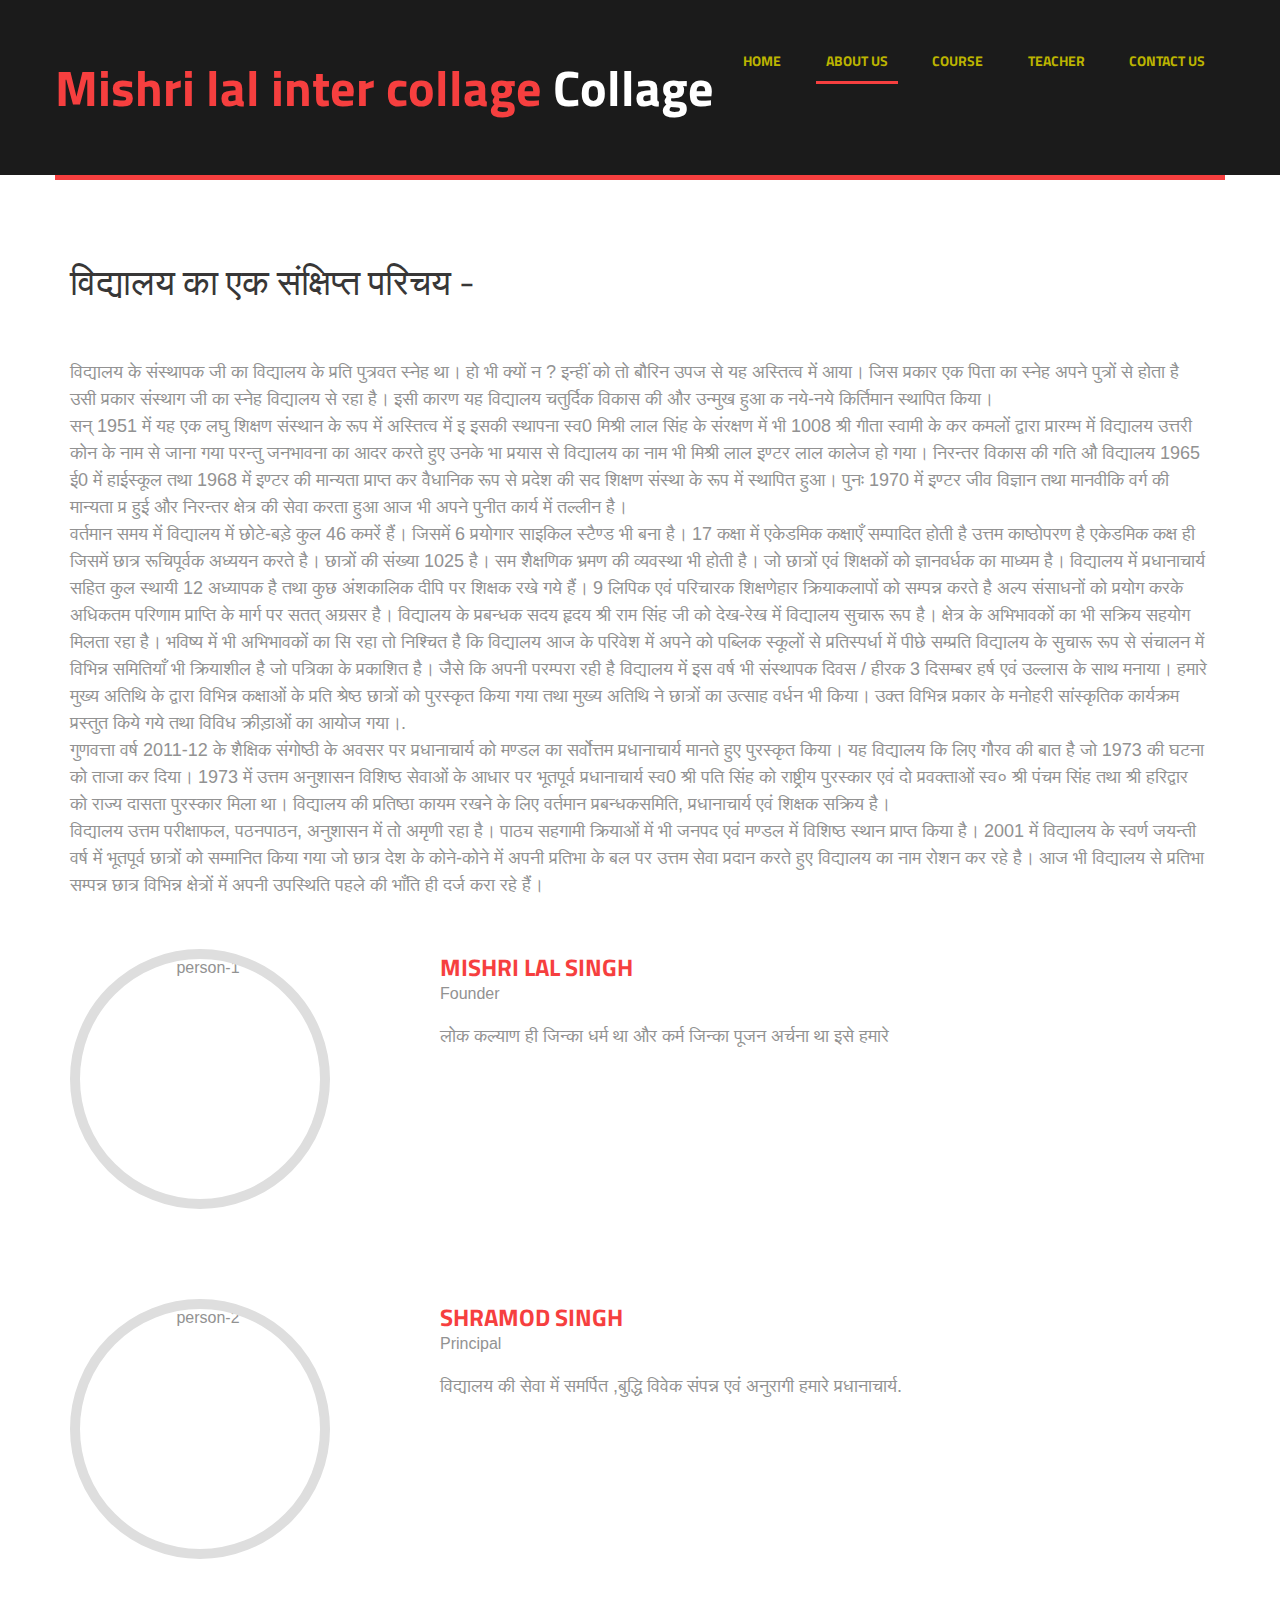
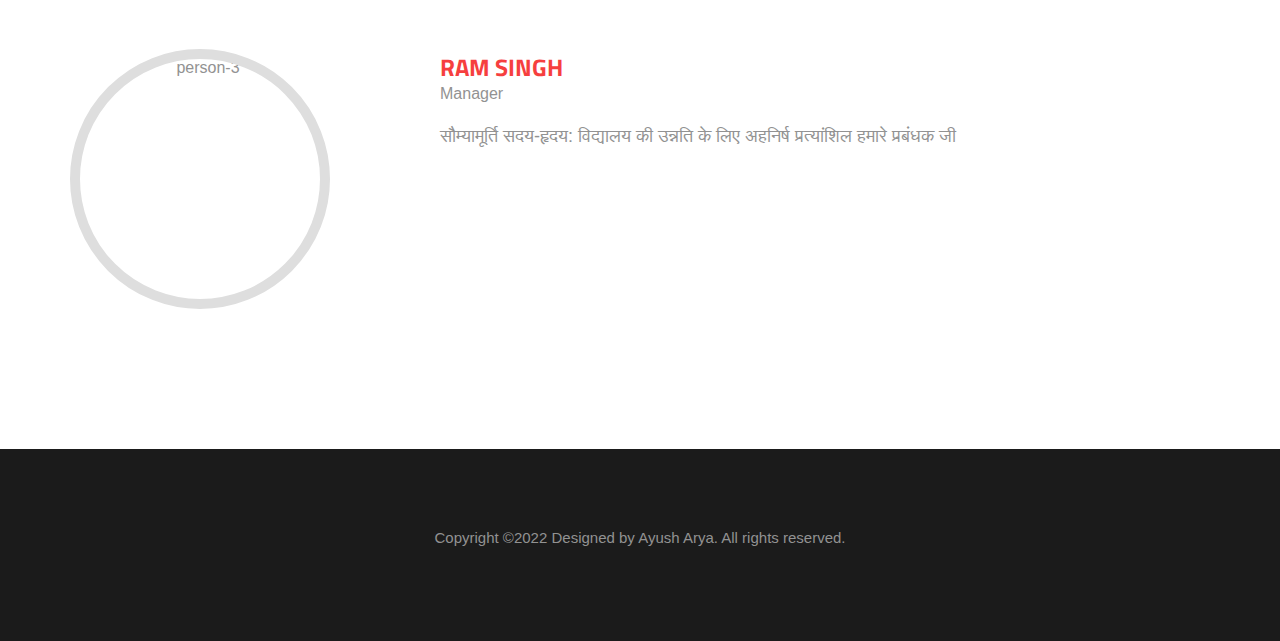
==== about.html @ 543253a0 "Add files via upload" ====
<!DOCTYPE html>
<html lang="en">
	<head>
		<meta charset="UTF-8">
		<meta http-equiv="X-UA-Compatible" content="IE=edge">
		<meta name="viewport" content="width=device-width, initial-scale=1.0,maximum-scale=1">
		
		<title>Mishri Lal Inter Collage | About</title>
		
		<!-- Loading third party fonts -->
		<link href="http://fonts.googleapis.com/css?family=Titillium+Web:300,400,700|" rel="stylesheet" type="text/css">
		<link href="fonts/font-awesome.min.css" rel="stylesheet" type="text/css">

		<!-- Loading main css file -->
		<link rel="stylesheet" href="style.css">
		
		<!--[if lt IE 9]>
		<script src="js/ie-support/html5.js"></script>
		<script src="js/ie-support/respond.js"></script>
		<![endif]-->

	</head>


	<body>
		
		<div id="site-content">
			
			<header class="site-header">
				<div class="container">
					<a id="branding" href="index.html">
						<!--<img src="images/logo.png" alt="Company Logo" class="logo">-->
						<h1 class="site-title">Mishri lal inter collage <span>Collage</span></h1>
					</a>

					<nav class="main-navigation">
						<button type="button" class="menu-toggle"><i class="fa fa-bars"></i></button>
						<ul class="menu">
							<li class="menu-item "><a href="index.html"><font color="#BCB400">Home</font></a></li>
							<li class="menu-item current-menu-item" ><a href="about.html"><font color="#BCB400">About us</font></a></li>
							<li class="menu-item"><a href="courses.html"><font color="#BCB400">Course</font></a></li>
							<li class="menu-item"><a href="teacher.html"><font color="#BCB400">Teacher</font></a></li>
							<li class="menu-item"><a href="contact.html"><font color="#BCB400">Contact us</font></a></li>
						</ul>
					</nav>
					<nav class="mobile-navigation"></nav>
				</div>
			</header> <!-- .site-header -->

			<main class="main-content">
				
				<div class="fullwidth-block content">
					<div class="container">
						<h2 class="entry-title">विद्यालय का एक संक्षिप्त परिचय - </h2>
						<p>विद्यालय के संस्थापक जी का विद्यालय के प्रति पुत्रवत स्नेह था। हो भी क्यों न ? इन्हीं को तो बौरिन उपज से यह अस्तित्व में आया। जिस प्रकार एक पिता का स्नेह अपने पुत्रों से होता है उसी प्रकार संस्थाग जी का स्नेह विद्यालय से रहा है। इसी कारण यह विद्यालय चतुर्दिक विकास की और उन्मुख हुआ क नये-नये किर्तिमान स्थापित किया।<br> सन् 1951 में यह एक लघु शिक्षण संस्थान के रूप में अस्तित्व में इ इसकी स्थापना स्व0 मिश्री लाल सिंह के संरक्षण में भी 1008 श्री गीता स्वामी के कर कमलों द्वारा प्रारम्भ में विद्यालय उत्तरी कोन के नाम से जाना गया परन्तु जनभावना का आदर करते हुए उनके भा प्रयास से विद्यालय का नाम भी मिश्री लाल इण्टर लाल कालेज हो गया। निरन्तर विकास की गति औ विद्यालय 1965 ई0 में हाईस्कूल तथा 1968 में इण्टर की मान्यता प्राप्त कर वैधानिक रूप से प्रदेश की सद शिक्षण संस्था के रूप में स्थापित हुआ। पुनः 1970 में इण्टर जीव विज्ञान तथा मानवीकि वर्ग की मान्यता प्र हुई और निरन्तर क्षेत्र की सेवा करता हुआ आज भी अपने पुनीत कार्य में तल्लीन है।<br>
							वर्तमान समय में विद्यालय में छोटे-बड़े कुल 46 कमरें हैं। जिसमें 6 प्रयोगार साइकिल स्टैण्ड भी बना है। 17 कक्षा में एकेडमिक कक्षाएँ सम्पादित होती है उत्तम काष्ठोपरण है एकेडमिक कक्ष ही जिसमें छात्र रूचिपूर्वक अध्ययन करते है। छात्रों की संख्या 1025 है। सम शैक्षणिक भ्रमण की व्यवस्था भी होती है। जो छात्रों एवं शिक्षकों को ज्ञानवर्धक का माध्यम है। विद्यालय में प्रधानाचार्य सहित कुल स्थायी 12 अध्यापक है तथा कुछ अंशकालिक दीपि

पर शिक्षक रखे गये हैं। 9 लिपिक एवं परिचारक शिक्षणेहार क्रियाकलापों को सम्पन्न करते है

अल्प संसाधनों को प्रयोग करके अधिकतम परिणाम प्राप्ति के मार्ग पर सतत् अग्रसर है।

विद्यालय के प्रबन्धक सदय हृदय श्री राम सिंह जी को देख-रेख में विद्यालय सुचारू रूप है। क्षेत्र के अभिभावकों का भी सक्रिय सहयोग मिलता रहा है। भविष्य में भी अभिभावकों का सि रहा तो निश्चित है कि विद्यालय आज के परिवेश में अपने को पब्लिक स्कूलों से प्रतिस्पर्धा में पीछे सम्प्रति विद्यालय के सुचारू रूप से संचालन में विभिन्न समितियाँ भी क्रियाशील है जो पत्रिका के प्रकाशित है।

जैसे कि अपनी परम्परा रही है विद्यालय में इस वर्ष भी संस्थापक दिवस / हीरक 3 दिसम्बर हर्ष एवं उल्लास के साथ मनाया। हमारे मुख्य अतिथि के द्वारा विभिन्न कक्षाओं के प्रति श्रेष्ठ छात्रों को पुरस्कृत किया गया तथा मुख्य अतिथि ने छात्रों का उत्साह वर्धन भी किया। उक्त विभिन्न प्रकार के मनोहरी सांस्कृतिक कार्यक्रम प्रस्तुत किये गये तथा विविध क्रीड़ाओं का आयोज गया।.<br>
गुणवत्ता वर्ष 2011-12 के शैक्षिक संगोष्ठी के अवसर पर प्रधानाचार्य को मण्डल का सर्वोत्तम प्रधानाचार्य मानते हुए पुरस्कृत किया। यह विद्यालय कि लिए गौरव की बात है जो 1973 की घटना को ताजा कर दिया। 1973 में उत्तम अनुशासन विशिष्ठ सेवाओं के आधार पर भूतपूर्व प्रधानाचार्य स्व0 श्री पति सिंह को राष्ट्रीय पुरस्कार एवं दो प्रवक्ताओं स्व० श्री पंचम सिंह तथा श्री हरिद्वार को राज्य दासता पुरस्कार मिला था। विद्यालय की प्रतिष्ठा कायम रखने के लिए वर्तमान प्रबन्धकसमिति, प्रधानाचार्य एवं शिक्षक सक्रिय है।
<br>विद्यालय उत्तम परीक्षाफल, पठनपाठन, अनुशासन में तो अमृणी रहा है। पाठ्य सहगामी क्रियाओं में भी जनपद एवं मण्डल में विशिष्ठ स्थान प्राप्त किया है। 2001 में विद्यालय के स्वर्ण जयन्ती वर्ष में भूतपूर्व छात्रों को सम्मानित किया गया जो छात्र देश के कोने-कोने में अपनी प्रतिभा के बल पर उत्तम सेवा प्रदान करते हुए विद्यालय का नाम रोशन कर रहे है। आज भी विद्यालय से प्रतिभा सम्पन्न छात्र विभिन्न क्षेत्रों में अपनी उपस्थिति पहले की भाँति ही दर्ज करा रहे हैं।

						</p>

						<div class="team image-left">
							<figure class="team-image"><img src="/MLIC/IMG-20220222-WA0016.jpg" alt="person-1"></figure>
							<h3 class="team-name">Mishri Lal Singh </h3>
							<small class="team-desc">Founder</small>
							<p>लोक कल्याण ही जिन्का धर्म था और कर्म जिन्का पूजन अर्चना था इसे हमारे</p>

						</div>


						<div class="team image-left">
							<figure class="team-image"><img src="/MLIC/IMG-20220222-WA0017.jpg" alt="person-2"></figure>
							<h3 class="team-name">Shramod Singh </h3>
							<small class="team-desc">Principal</small>
							<p>विद्यालय की सेवा में समर्पित ,बुद्धि विवेक संपन्न एवं अनुरागी हमारे प्रधानाचार्य.</p>

						</div>
						<div class="team image-left">
							<figure class="team-image"><img src="/MLIC/IMG-20220222-WA0011.jpg" alt="person-3"></figure>
							<h3 class="team-name">Ram Singh</h3>
							<small class="team-desc">Manager</small>
							<p>सौम्यामूर्ति सदय-हृदय: विद्यालय की उन्नति के लिए अहनिर्ष प्रत्यांशिल हमारे प्रबंधक जी</p>

						</div>
					</div>
				</div>

			</main> <!-- .main-content -->

			<footer class="site-footer">
				<div class="container">

					<div class="copy">
						<p>Copyright &copy;2022 Designed by Ayush Arya. All rights reserved.</p>
					</div>
				</div>
			</footer> <!-- .site-footer -->

		</div> <!-- #site-content -->

		

		<script src="js/jquery-1.11.1.min.js"></script>
		<script src="http://maps.google.com/maps/api/js?sensor=false&amp;language=en"></script>
		<script src="js/plugins.js"></script>
		<script src="js/app.js"></script>
		
	</body>

</html>
---- style.css ----
/*!
 * Project_Name: Themezy Car Workshop
 * Author: Themezy
 * Email: info@themezy.com
 * URL: http://themezy.com
 */
article,
aside,
details,
figcaption,
figure,
footer,
header,
hgroup,
nav,
section,
summary {
  display: block; }

audio,
canvas,
video {
  display: inline-block; }

audio:not([controls]) {
  display: none;
  height: 0; }

[hidden], template {
  display: none; }

html {
  background: #fff;
  color: #000;
  -webkit-text-size-adjust: 100%;
  -ms-text-size-adjust: 100%; }

html,
button,
input,
select,
textarea {
  font-family: sans-serif; }

body {
  margin: 0; }

a {
  background: transparent; }
  a:focus {
    outline: thin dotted; }
  a:hover, a:active {
    outline: 0; }

h1 {
  font-size: 10em;
  margin: 0.65em 0; }

h2 {
  font-size: 1.5em;
  margin: 0.83em 0; }

h3 {
  font-size: 1.17em;
  margin: 1em 0; }

h4 {
  font-size: 1em;
  margin: 1.33em 0; }

h5 {
  font-size: 0.83em;
  margin: 1.67em 0; }

h6 {
  font-size: 0.75em;
  margin: 2.33em 0; }

abbr[title] {
  border-bottom: 1px dotted; }

b,
strong {
  font-weight: bold; }

dfn {
  font-style: italic; }

mark {
  background: #ff0;
  color: #000; }

code,
kbd,
pre,
samp {
  font-family: monospace, serif;
  font-size: 1em; }

pre {
  white-space: pre;
  white-space: pre-wrap;
  word-wrap: break-word; }

q {
  quotes: "\201C" "\201D" "\2018" "\2019"; }

q:before,
q:after {
  content: '';
  content: none; }

small {
  font-size: 80%; }

sub,
sup {
  font-size: 75%;
  line-height: 0;
  position: relative;
  vertical-align: baseline; }

sup {
  top: -0.5em; }

sub {
  bottom: -0.25em; }

img {
  border: 0; }

svg:not(:root) {
  overflow: hidden; }

figure {
  margin: 0; }

fieldset {
  border: 1px solid #c0c0c0;
  margin: 0 2px;
  padding: 0.35em 0.625em 0.75em; }

legend {
  border: 0;
  padding: 0;
  white-space: normal; }

button,
input,
select,
textarea {
  font-family: inherit;
  font-size: 100%;
  margin: 0;
  vertical-align: baseline; }

button,
input {
  line-height: normal; }

button,
select {
  text-transform: none; }

button,
html input[type="button"],
input[type="reset"],
input[type="submit"] {
  -webkit-appearance: button;
  cursor: pointer; }

button[disabled],
input[disabled] {
  cursor: default; }

input[type="checkbox"],
input[type="radio"] {
  box-sizing: border-box;
  padding: 0; }

input[type="search"] {
  -webkit-appearance: textfield;
  -moz-box-sizing: content-box;
  -webkit-box-sizing: content-box;
  box-sizing: content-box; }

input[type="search"]::-webkit-search-cancel-button,
input[type="search"]::-webkit-search-decoration {
  -webkit-appearance: none; }

button::-moz-focus-inner, input::-moz-focus-inner {
  border: 0;
  padding: 0; }

textarea {
  overflow: auto;
  vertical-align: top; }

table {
  border-collapse: collapse;
  border-spacing: 0; }

*, *:before, *:after {
  box-sizing: border-box; }

/*
 * Global Styles
 */
body {
  font-family: Arial, sans-serif;
  font-size: 16px;
  font-weight: 300;
  line-height: normal;
  color: #929292; }
  @media screen and (max-width: 990px) {
    body {
      font-size: 90%; } }
  @media screen and (max-width: 768px) {
    body {
      font-size: 80%; } }

h1, h2, h3, h4, h5, h6 {
  font-family: "Titillium Web", "Open Sans", sans-serif;
  color: #383737;
  margin-top: 0; }

a {
  text-decoration: none; }

address {
  font-style: normal; }

p {
  margin-top: 0; }

.text-center {
  text-align: center; }

form input:not([type="submit"]), form select, form textarea {
  border: 2px solid #e1e1e1;
  padding: 10px 10px 10px 40px;
  background-position: -5px 12px;
  background-repeat: no-repeat;
  display: block;
  font-family: "Titillium Web", "Open Sans", sans-serif;
  margin-bottom: 10px;
  width: 100%;
  outline: none;
  transition: .3s ease; }
  form input:not([type="submit"]):hover, form input:not([type="submit"]):focus, form select:hover, form select:focus, form textarea:hover, form textarea:focus {
    border-color: #f63f3f; }
form input[type="submit"] {
  padding: 10px 20px;
  background: #f63f3f;
  color: white;
  font-family: "Titillium Web", "Open Sans", sans-serif;
  border: none;
  outline: none; }
  form input[type="submit"]:hover, form input[type="submit"]:active, form input[type="submit"]:focus {
    background-color: #f87070; }

/*
 * Reusable Components Style
 */
/* button */
.button {
  display: inline-block;
  padding: 10px 30px;
  background-color: #f63f3f;
  color: white;
  font-family: "Titillium Web", "Open Sans", sans-serif;
  transition: .3s ease; }
  .button.invert {
    background-color: white;
    color: #f63f3f;
    font-weight: 700; }
    .button.invert:hover {
      background-color: rgba(255, 255, 255, 0.8); }
  .button:hover {
    background-color: #f86666; }

/* fullwidth-block */
.fullwidth-block {
  padding: 30px 0 50px;
  overflow: hidden; }

/* section title */
.section-title {
  font-size: 60px;
  font-size: 3.75em;
  padding-bottom: 45px;
  position: relative;
  text-align: center;
  font-weight: 400;
  margin: 30px 0 50px;
  color: #383737; }
  .dark-bg .section-title {
    color: white; }
  .section-title:after {
    content: " ";
    width: 50px;
    height: 5px;
    background-color: rgba(255, 255, 255, 0.5);
    position: absolute;
    left: 0;
    right: 0;
    bottom: 0;
    margin: auto; }

/* section description */
.section-desc {
  text-align: center;
  margin-top: 0;
  margin-bottom: 50px; }

/* Counter */
.counter {
  margin-bottom: 30px;
  border-right: 1px solid #dadada;
  text-align: center; }
  @media screen and (max-width: 640px) {
    .counter {
      border-right: none; } }
  .counter.last {
    border-right: none; }
  .counter .counter-icon {
    margin-bottom: 20px; }
  .counter .counter-num {
    font-size: 72px;
    font-size: 4.5em;
    margin-bottom: 0;
    color: #f63f3f;
    line-height: 70px; }
  .counter .counter-label {
    font-size: 18px;
    font-size: 1.125em;
    font-family: "Titillium Web", "Open Sans", sans-serif; }

/* Team */
.team {
  text-align: center;
  margin-bottom: 30px; }
  .team .team-image {
    overflow: hidden;
    border-radius: 50%;
    margin-bottom: 20px;
    width: 250px;
    height: 250px;
    display: inline-block; }
    .team .team-image img {
      display: block; }
  .team .team-name {
    font-size: 21px;
    font-size: 1.3125em;
    color: white;
    text-transform: uppercase;
    margin-bottom: 0; }
  .team .team-desc {
    font-size: 16px;
    font-size: 1em; }
  .team .team-social {
    margin-top: 20px; }
    .team .team-social a {
      width: 35px;
      height: 35px;
      border-radius: 50%;
      display: inline-block;
      background-color: #f63f3f;
      color: white;
      text-align: center;
      line-height: 2.3;
      transition: .3s ease; }
      .team .team-social a:hover {
        background-color: #f87070; }
  .team.image-left {
    padding-left: 370px;
    position: relative;
    min-height: 250px;
    text-align: left;
    margin: 50px 0 100px;
    box-sizing: padding-box; }
    @media screen and (max-width: 990px) {
      .team.image-left {
        padding-left: 300px; } }
    @media screen and (max-width: 640px) {
      .team.image-left {
        padding-left: 0;
        text-align: center; } }
    .team.image-left .team-image {
      width: 260px;
      height: 260px;
      border: 10px solid #dedede;
      position: absolute;
      left: 0;
      top: 0; }
      @media screen and (max-width: 640px) {
        .team.image-left .team-image {
          position: relative;
          margin: 0 auto 30px; } }
      .team.image-left .team-image img {
        width: 100%;
        max-width: 100%; }
    .team.image-left .team-name {
      text-transform: uppercase;
      color: #f63f3f;
      font-size: 24px;
      font-size: 1.5em; }
    .team.image-left .team-desc {
      display: block;
      margin-bottom: 20px; }
    .team.image-left .team-social a {
      width: 45px;
      height: 45px;
      line-height: 2.4;
      font-size: 20px;
      font-size: 1.25em; }

/* feature */
.feature-grid {
  *zoom: 1; }
  .feature-grid:after {
    content: " ";
    clear: both;
    display: block;
    overflow: hidden;
    height: 0; }

.feature {
  margin-bottom: 30px;
  padding-left: 100px;
  position: relative; }
  .feature .feature-icon {
    position: absolute;
    top: 0;
    left: 0;
    width: 70px;
    height: 70px;
    border-radius: 50%;
    background-color: #f63f3f;
    text-align: center;
    line-height: 5.8; }
    .feature .feature-icon img {
      display: inline-block; }
  .feature .feature-title {
    font-size: 18px;
    font-size: 1.125em;
    color: #f63f3f; }
  .feature-grid .feature {
    background: #1b1b1b;
    margin-bottom: 0;
    padding: 50px 30px !important;
    text-align: center; }
    .feature-grid .feature:nth-child(even) {
      background-color: #242424; }
    .feature-grid .feature .feature-image {
      margin-bottom: 20px; }
    .feature-grid .feature .feature-title {
      font-size: 36px;
      font-size: 2.25em;
      margin-bottom: 10px;
      color: white;
      text-transform: uppercase;
      white-space: nowrap;
      display: inline-block;
      width: 100%;
      overflow: hidden;
      text-overflow: ellipsis; }
    .feature-grid .feature p {
      margin-bottom: 0; }

/* news */
.news {
  list-style: none;
  padding-left: 0;
  margin: 0 0 50px; }
  .news li {
    position: relative;
    padding-left: 100px;
    min-height: 100px;
    margin-bottom: 10px; }
    .news li .entry-date {
      position: absolute;
      display: block;
      left: 0;
      top: 0;
      width: 100px;
      height: 100%;
      background-color: white;
      text-align: center;
      padding-top: 10px; }
      .news li .entry-date .date {
        color: #f63f3f;
        font-size: 48px;
        font-size: 3em;
        font-weight: 700;
        display: block; }
      .news li .entry-date .month {
        font-family: "Titillium Web", "Open Sans", sans-serif;
        text-transform: uppercase;
        font-weight: 700; }
    .news li .entry-summary {
      padding: 20px 30px;
      color: white;
      background-color: #d13939;
      min-height: 100px;
      font-size: 18px;
      font-size: 1.125em;
      line-height: 1.5; }

/* Gallery item */
.gallery-item {
  margin-bottom: 30px; }
  .gallery-item .featured-image {
    position: relative;
    margin-bottom: 0; }
    .gallery-item .featured-image img {
      display: block;
      width: 100%;
      max-width: 100%; }
    .gallery-item .featured-image figcaption {
      position: absolute;
      width: 100%;
      bottom: 0;
      padding: 10px 20px;
      color: white;
      font-family: "Titillium Web", "Open Sans", sans-serif;
      background-color: #1b1b1b;
      border-bottom: 3px solid #f63f3f; }

/* Filterable nav */
.filterable-nav {
  display: inline-block;
  margin: 0 auto;
  padding: 0 80px;
  border: 2px solid #dfdfdf;
  margin-bottom: 50px; }
  .filterable-nav .mobile-filter {
    display: none; }
  .filterable-nav a {
    padding: 20px 10px;
    display: inline-block;
    margin-bottom: -2px;
    color: #dfdfdf;
    text-transform: uppercase;
    font-family: "Titillium Web", "Open Sans", sans-serif;
    border-bottom: 1px solid transparent;
    transition: .3s ease; }
    .filterable-nav a.current, .filterable-nav a:hover {
      border-bottom: 2px solid #f63f3f;
      color: #f63f3f; }

/* Filterable items */
.filterable-items .filterable-item {
  transition-property: transform, opacity;
  transition-duration: .3s; }

.filterable-items {
  margin: 0 -15px; }

.filterable-item {
  padding: 0 15px;
  width: 33.3333%;
  float: left; }
  @media screen and (max-width: 768px) {
    .filterable-item {
      width: 50%; } }
  @media screen and (max-width: 480px) {
    .filterable-item {
      width: 100%; } }

/**** disabling Isotope CSS3 transitions ****/
/* line 435, ../sass/template/_components.scss */
.filterable-items.no-transition,
.filterable-items.no-transition .filterable-item,
.filterable-items .filterable-item.no-transition {
  -webkit-transition-duration: 0s;
  -moz-transition-duration: 0s;
  -ms-transition-duration: 0s;
  -o-transition-duration: 0s;
  transition-duration: 0s; }

.contact-form {
  margin-bottom: 50px; }
  .contact-form #name {
    background-image: url("images/icon-contact-name.png"); }
    @media all and (-webkit-min-device-pixel-ratio: 1.5), all and (-o-min-device-pixel-ratio: 3 / 2), all and (min--moz-device-pixel-ratio: 1.5), all and (min-device-pixel-ratio: 1.5) {
      .contact-form #name {
        background-image: url("images/icon-contact-name@2x.png");
        background-size: 38px 19px; } }
  .contact-form #email {
    background-image: url("images/icon-contact-email.png"); }
    @media all and (-webkit-min-device-pixel-ratio: 1.5), all and (-o-min-device-pixel-ratio: 3 / 2), all and (min--moz-device-pixel-ratio: 1.5), all and (min-device-pixel-ratio: 1.5) {
      .contact-form #email {
        background-image: url("images/icon-contact-email@2x.png");
        background-size: 36px 19px; } }
  .contact-form #website {
    background-image: url("images/icon-contact-globe.png"); }
    @media all and (-webkit-min-device-pixel-ratio: 1.5), all and (-o-min-device-pixel-ratio: 3 / 2), all and (min--moz-device-pixel-ratio: 1.5), all and (min-device-pixel-ratio: 1.5) {
      .contact-form #website {
        background-image: url("images/icon-contact-globe@2x.png");
        background-size: 36px 19px; } }
  .contact-form #message {
    background-image: url("images/icon-contact-pencil.png");
    min-height: 200px; }
    @media all and (-webkit-min-device-pixel-ratio: 1.5), all and (-o-min-device-pixel-ratio: 3 / 2), all and (min--moz-device-pixel-ratio: 1.5), all and (min-device-pixel-ratio: 1.5) {
      .contact-form #message {
        background-image: url("images/icon-contact-pencil@2x.png");
        background-size: 36px 19px; } }

.map {
  min-height: 350px; }

address {
  background: #1b1b1b;
  color: white;
  font-family: "Titillium Web", "Open Sans", sans-serif;
  border-bottom: 3px solid #f63f3f;
  padding: 10px 20px;
  font-size: 14px;
  font-size: 0.875em; }
  address a {
    color: white;
    margin-left: 20px; }

/* IMAGE LIGHTBOX SELECTOR */
#imagelightbox {
  cursor: pointer;
  position: fixed;
  z-index: 10000;
  -ms-touch-action: none;
  touch-action: none;
  -webkit-box-shadow: 0 0 3.125em rgba(0, 0, 0, 0.75);
  /* 50 */
  box-shadow: 0 0 3.125em rgba(0, 0, 0, 0.75);
  /* 50 */ }

/* ACTIVITY INDICATION */
#imagelightbox-loading,
#imagelightbox-loading div {
  border-radius: 50%; }

#imagelightbox-loading {
  width: 2.5em;
  /* 40 */
  height: 2.5em;
  /* 40 */
  background-color: #444;
  background-color: rgba(0, 0, 0, 0.5);
  position: fixed;
  z-index: 10003;
  top: 50%;
  left: 50%;
  padding: 0.625em;
  /* 10 */
  margin: -1.25em 0 0 -1.25em;
  /* 20 */
  -webkit-box-shadow: 0 0 2.5em rgba(0, 0, 0, 0.75);
  /* 40 */
  box-shadow: 0 0 2.5em rgba(0, 0, 0, 0.75);
  /* 40 */ }

#imagelightbox-loading div {
  width: 1.25em;
  /* 20 */
  height: 1.25em;
  /* 20 */
  background-color: #fff;
  -webkit-animation: imagelightbox-loading .5s ease infinite;
  animation: imagelightbox-loading .5s ease infinite; }

@-webkit-keyframes imagelightbox-loading {
  from {
    opacity: .5;
    -webkit-transform: scale(0.75); }
  50% {
    opacity: 1;
    -webkit-transform: scale(1); }
  to {
    opacity: .5;
    -webkit-transform: scale(0.75); } }
@keyframes imagelightbox-loading {
  from {
    opacity: .5;
    transform: scale(0.75); }
  50% {
    opacity: 1;
    transform: scale(1); }
  to {
    opacity: .5;
    transform: scale(0.75); } }
/* OVERLAY */
#imagelightbox-overlay {
  background-color: #fff;
  background-color: rgba(255, 255, 255, 0.9);
  position: fixed;
  z-index: 9998;
  top: 0;
  right: 0;
  bottom: 0;
  left: 0; }

/* "CLOSE" BUTTON */
#imagelightbox-close {
  width: 2.5em;
  /* 40 */
  height: 2.5em;
  /* 40 */
  text-align: left;
  border: none;
  background-color: #666;
  border-radius: 50%;
  position: fixed;
  z-index: 10002;
  top: 2.5em;
  /* 40 */
  right: 2.5em;
  /* 40 */
  -webkit-transition: color .3s ease;
  transition: color .3s ease; }

#imagelightbox-close:hover,
#imagelightbox-close:focus {
  background-color: #111; }

#imagelightbox-close:before,
#imagelightbox-close:after {
  width: 2px;
  background-color: #fff;
  content: '';
  position: absolute;
  top: 20%;
  bottom: 20%;
  left: 50%;
  margin-left: -1px; }

#imagelightbox-close:before {
  -webkit-transform: rotate(45deg);
  -ms-transform: rotate(45deg);
  transform: rotate(45deg); }

#imagelightbox-close:after {
  -webkit-transform: rotate(-45deg);
  -ms-transform: rotate(-45deg);
  transform: rotate(-45deg); }

/* CAPTION */
#imagelightbox-caption {
  text-align: center;
  color: #fff;
  background-color: #666;
  position: fixed;
  z-index: 10001;
  left: 0;
  right: 0;
  bottom: 0;
  padding: 0.625em;
  /* 10 */ }

/* NAVIGATION */
#imagelightbox-nav {
  background-color: #444;
  background-color: rgba(0, 0, 0, 0.5);
  border-radius: 20px;
  position: fixed;
  z-index: 10001;
  left: 50%;
  bottom: 3.75em;
  /* 60 */
  padding: 0.313em;
  /* 5 */
  -webkit-transform: translateX(-50%);
  -ms-transform: translateX(-50%);
  transform: translateX(-50%); }

#imagelightbox-nav button {
  width: 1em;
  /* 20 */
  height: 1em;
  /* 20 */
  background-color: transparent;
  border: 1px solid #fff;
  border-radius: 50%;
  display: inline-block;
  margin: 0 0.313em;
  /* 5 */ }

#imagelightbox-nav button.active {
  background-color: #fff; }

/* ARROWS */
.imagelightbox-arrow {
  width: 3.75em;
  /* 60 */
  height: 7.5em;
  /* 120 */
  background-color: #444;
  background-color: rgba(0, 0, 0, 0.5);
  vertical-align: middle;
  display: none;
  position: fixed;
  z-index: 10001;
  top: 50%;
  margin-top: -3.75em;
  /* 60 */
  border: none; }

.imagelightbox-arrow:hover,
.imagelightbox-arrow:focus {
  background-color: #666;
  background-color: rgba(0, 0, 0, 0.75); }

.imagelightbox-arrow:active {
  background-color: #111; }

.imagelightbox-arrow-left {
  left: 2.5em;
  /* 40 */ }

.imagelightbox-arrow-right {
  right: 2.5em;
  /* 40 */ }

.imagelightbox-arrow:before {
  width: 0;
  height: 0;
  border: 1em solid transparent;
  content: '';
  display: inline-block;
  margin-bottom: -0.125em;
  /* 2 */ }

.imagelightbox-arrow-left:before {
  border-left: none;
  border-right-color: #fff;
  margin-left: -0.313em;
  /* 5 */ }

.imagelightbox-arrow-right:before {
  border-right: none;
  border-left-color: #fff;
  margin-right: -0.313em;
  /* 5 */ }

#imagelightbox-loading,
#imagelightbox-overlay,
#imagelightbox-close,
#imagelightbox-caption,
#imagelightbox-nav,
.imagelightbox-arrow {
  -webkit-animation: fade-in .25s linear;
  animation: fade-in .25s linear; }

@-webkit-keyframes fade-in {
  from {
    opacity: 0; }
  to {
    opacity: 1; } }
@keyframes fade-in {
  from {
    opacity: 0; }
  to {
    opacity: 1; } }
@media only screen and (max-width: 41.25em) {
  #container {
    width: 100%; }

  #imagelightbox-close {
    top: 1.25em;
    /* 20 */
    right: 1.25em;
    /* 20 */ }

  #imagelightbox-nav {
    bottom: 1.25em;
    /* 20 */ }

  .imagelightbox-arrow {
    width: 2.5em;
    /* 40 */
    height: 3.75em;
    /* 60 */
    margin-top: -2.75em;
    /* 30 */ }

  .imagelightbox-arrow-left {
    left: 1.25em;
    /* 20 */ }

  .imagelightbox-arrow-right {
    right: 1.25em;
    /* 20 */ } }
@media only screen and (max-width: 20em) {
  .imagelightbox-arrow-left {
    left: 0; }

  .imagelightbox-arrow-right {
    right: 0; } }
.container {
  margin-right: auto;
  margin-left: auto;
  padding-left: 15px;
  padding-right: 15px;
  *zoom: 1; }
  .container:after {
    content: " ";
    clear: both;
    display: block;
    overflow: hidden;
    height: 0; }
  @media (min-width: 768px) {
    .container {
      width: 750px; } }
  @media (min-width: 992px) {
    .container {
      width: 970px; } }
  @media (min-width: 1200px) {
    .container {
      width: 1170px; } }

.container-fluid {
  margin-right: auto;
  margin-left: auto;
  padding-left: 15px;
  padding-right: 15px;
  *zoom: 1; }
  .container-fluid:after {
    content: " ";
    clear: both;
    display: block;
    overflow: hidden;
    height: 0; }

.row {
  margin-left: -15px;
  margin-right: -15px;
  *zoom: 1; }
  .row:after {
    content: " ";
    clear: both;
    display: block;
    overflow: hidden;
    height: 0; }

.col-xs-1, .col-sm-1, .col-md-1, .col-lg-1, .col-xs-2, .col-sm-2, .col-md-2, .col-lg-2, .col-xs-3, .col-sm-3, .col-md-3, .counter, .col-lg-3, .col-xs-4, .col-sm-4, .col-md-4, .feature-grid .feature, .col-lg-4, .col-xs-5, .col-sm-5, .col-md-5, .col-lg-5, .col-xs-6, .counter, .col-sm-6, .feature-grid .feature, .col-md-6, .col-lg-6, .col-xs-7, .col-sm-7, .col-md-7, .col-lg-7, .col-xs-8, .col-sm-8, .col-md-8, .col-lg-8, .col-xs-9, .col-sm-9, .col-md-9, .col-lg-9, .col-xs-10, .col-sm-10, .col-md-10, .col-lg-10, .col-xs-11, .col-sm-11, .col-md-11, .col-lg-11, .col-xs-12, .col-sm-12, .col-md-12, .col-lg-12 {
  position: relative;
  min-height: 1px;
  padding-left: 15px;
  padding-right: 15px; }

.col-xs-1, .col-xs-2, .col-xs-3, .col-xs-4, .col-xs-5, .col-xs-6, .counter, .col-xs-7, .col-xs-8, .col-xs-9, .col-xs-10, .col-xs-11, .col-xs-12 {
  float: left; }

.col-xs-1 {
  width: 8.33333%; }

.col-xs-2 {
  width: 16.66667%; }

.col-xs-3 {
  width: 25%; }

.col-xs-4 {
  width: 33.33333%; }

.col-xs-5 {
  width: 41.66667%; }

.col-xs-6, .counter {
  width: 50%; }

.col-xs-7 {
  width: 58.33333%; }

.col-xs-8 {
  width: 66.66667%; }

.col-xs-9 {
  width: 75%; }

.col-xs-10 {
  width: 83.33333%; }

.col-xs-11 {
  width: 91.66667%; }

.col-xs-12 {
  width: 100%; }

.col-xs-pull-0 {
  right: auto; }

.col-xs-pull-1 {
  right: 8.33333%; }

.col-xs-pull-2 {
  right: 16.66667%; }

.col-xs-pull-3 {
  right: 25%; }

.col-xs-pull-4 {
  right: 33.33333%; }

.col-xs-pull-5 {
  right: 41.66667%; }

.col-xs-pull-6 {
  right: 50%; }

.col-xs-pull-7 {
  right: 58.33333%; }

.col-xs-pull-8 {
  right: 66.66667%; }

.col-xs-pull-9 {
  right: 75%; }

.col-xs-pull-10 {
  right: 83.33333%; }

.col-xs-pull-11 {
  right: 91.66667%; }

.col-xs-pull-12 {
  right: 100%; }

.col-xs-push-0 {
  left: auto; }

.col-xs-push-1 {
  left: 8.33333%; }

.col-xs-push-2 {
  left: 16.66667%; }

.col-xs-push-3 {
  left: 25%; }

.col-xs-push-4 {
  left: 33.33333%; }

.col-xs-push-5 {
  left: 41.66667%; }

.col-xs-push-6 {
  left: 50%; }

.col-xs-push-7 {
  left: 58.33333%; }

.col-xs-push-8 {
  left: 66.66667%; }

.col-xs-push-9 {
  left: 75%; }

.col-xs-push-10 {
  left: 83.33333%; }

.col-xs-push-11 {
  left: 91.66667%; }

.col-xs-push-12 {
  left: 100%; }

.col-xs-offset-0 {
  margin-left: 0%; }

.col-xs-offset-1 {
  margin-left: 8.33333%; }

.col-xs-offset-2 {
  margin-left: 16.66667%; }

.col-xs-offset-3 {
  margin-left: 25%; }

.col-xs-offset-4 {
  margin-left: 33.33333%; }

.col-xs-offset-5 {
  margin-left: 41.66667%; }

.col-xs-offset-6 {
  margin-left: 50%; }

.col-xs-offset-7 {
  margin-left: 58.33333%; }

.col-xs-offset-8 {
  margin-left: 66.66667%; }

.col-xs-offset-9 {
  margin-left: 75%; }

.col-xs-offset-10 {
  margin-left: 83.33333%; }

.col-xs-offset-11 {
  margin-left: 91.66667%; }

.col-xs-offset-12 {
  margin-left: 100%; }

@media (min-width: 768px) {
  .col-sm-1, .col-sm-2, .col-sm-3, .col-sm-4, .col-sm-5, .col-sm-6, .feature-grid .feature, .col-sm-7, .col-sm-8, .col-sm-9, .col-sm-10, .col-sm-11, .col-sm-12 {
    float: left; }

  .col-sm-1 {
    width: 8.33333%; }

  .col-sm-2 {
    width: 16.66667%; }

  .col-sm-3 {
    width: 25%; }

  .col-sm-4 {
    width: 33.33333%; }

  .col-sm-5 {
    width: 41.66667%; }

  .col-sm-6, .feature-grid .feature {
    width: 50%; }

  .col-sm-7 {
    width: 58.33333%; }

  .col-sm-8 {
    width: 66.66667%; }

  .col-sm-9 {
    width: 75%; }

  .col-sm-10 {
    width: 83.33333%; }

  .col-sm-11 {
    width: 91.66667%; }

  .col-sm-12 {
    width: 100%; }

  .col-sm-pull-0 {
    right: auto; }

  .col-sm-pull-1 {
    right: 8.33333%; }

  .col-sm-pull-2 {
    right: 16.66667%; }

  .col-sm-pull-3 {
    right: 25%; }

  .col-sm-pull-4 {
    right: 33.33333%; }

  .col-sm-pull-5 {
    right: 41.66667%; }

  .col-sm-pull-6 {
    right: 50%; }

  .col-sm-pull-7 {
    right: 58.33333%; }

  .col-sm-pull-8 {
    right: 66.66667%; }

  .col-sm-pull-9 {
    right: 75%; }

  .col-sm-pull-10 {
    right: 83.33333%; }

  .col-sm-pull-11 {
    right: 91.66667%; }

  .col-sm-pull-12 {
    right: 100%; }

  .col-sm-push-0 {
    left: auto; }

  .col-sm-push-1 {
    left: 8.33333%; }

  .col-sm-push-2 {
    left: 16.66667%; }

  .col-sm-push-3 {
    left: 25%; }

  .col-sm-push-4 {
    left: 33.33333%; }

  .col-sm-push-5 {
    left: 41.66667%; }

  .col-sm-push-6 {
    left: 50%; }

  .col-sm-push-7 {
    left: 58.33333%; }

  .col-sm-push-8 {
    left: 66.66667%; }

  .col-sm-push-9 {
    left: 75%; }

  .col-sm-push-10 {
    left: 83.33333%; }

  .col-sm-push-11 {
    left: 91.66667%; }

  .col-sm-push-12 {
    left: 100%; }

  .col-sm-offset-0 {
    margin-left: 0%; }

  .col-sm-offset-1 {
    margin-left: 8.33333%; }

  .col-sm-offset-2 {
    margin-left: 16.66667%; }

  .col-sm-offset-3 {
    margin-left: 25%; }

  .col-sm-offset-4 {
    margin-left: 33.33333%; }

  .col-sm-offset-5 {
    margin-left: 41.66667%; }

  .col-sm-offset-6 {
    margin-left: 50%; }

  .col-sm-offset-7 {
    margin-left: 58.33333%; }

  .col-sm-offset-8 {
    margin-left: 66.66667%; }

  .col-sm-offset-9 {
    margin-left: 75%; }

  .col-sm-offset-10 {
    margin-left: 83.33333%; }

  .col-sm-offset-11 {
    margin-left: 91.66667%; }

  .col-sm-offset-12 {
    margin-left: 100%; } }
@media (min-width: 992px) {
  .col-md-1, .col-md-2, .col-md-3, .counter, .col-md-4, .feature-grid .feature, .col-md-5, .col-md-6, .col-md-7, .col-md-8, .col-md-9, .col-md-10, .col-md-11, .col-md-12 {
    float: left; }

  .col-md-1 {
    width: 8.33333%; }

  .col-md-2 {
    width: 16.66667%; }

  .col-md-3, .counter {
    width: 25%; }

  .col-md-4, .feature-grid .feature {
    width: 33.33333%; }

  .col-md-5 {
    width: 41.66667%; }

  .col-md-6 {
    width: 50%; }

  .col-md-7 {
    width: 58.33333%; }

  .col-md-8 {
    width: 66.66667%; }

  .col-md-9 {
    width: 75%; }

  .col-md-10 {
    width: 83.33333%; }

  .col-md-11 {
    width: 91.66667%; }

  .col-md-12 {
    width: 100%; }

  .col-md-pull-0 {
    right: auto; }

  .col-md-pull-1 {
    right: 8.33333%; }

  .col-md-pull-2 {
    right: 16.66667%; }

  .col-md-pull-3 {
    right: 25%; }

  .col-md-pull-4 {
    right: 33.33333%; }

  .col-md-pull-5 {
    right: 41.66667%; }

  .col-md-pull-6 {
    right: 50%; }

  .col-md-pull-7 {
    right: 58.33333%; }

  .col-md-pull-8 {
    right: 66.66667%; }

  .col-md-pull-9 {
    right: 75%; }

  .col-md-pull-10 {
    right: 83.33333%; }

  .col-md-pull-11 {
    right: 91.66667%; }

  .col-md-pull-12 {
    right: 100%; }

  .col-md-push-0 {
    left: auto; }

  .col-md-push-1 {
    left: 8.33333%; }

  .col-md-push-2 {
    left: 16.66667%; }

  .col-md-push-3 {
    left: 25%; }

  .col-md-push-4 {
    left: 33.33333%; }

  .col-md-push-5 {
    left: 41.66667%; }

  .col-md-push-6 {
    left: 50%; }

  .col-md-push-7 {
    left: 58.33333%; }

  .col-md-push-8 {
    left: 66.66667%; }

  .col-md-push-9 {
    left: 75%; }

  .col-md-push-10 {
    left: 83.33333%; }

  .col-md-push-11 {
    left: 91.66667%; }

  .col-md-push-12 {
    left: 100%; }

  .col-md-offset-0 {
    margin-left: 0%; }

  .col-md-offset-1 {
    margin-left: 8.33333%; }

  .col-md-offset-2 {
    margin-left: 16.66667%; }

  .col-md-offset-3 {
    margin-left: 25%; }

  .col-md-offset-4 {
    margin-left: 33.33333%; }

  .col-md-offset-5 {
    margin-left: 41.66667%; }

  .col-md-offset-6 {
    margin-left: 50%; }

  .col-md-offset-7 {
    margin-left: 58.33333%; }

  .col-md-offset-8 {
    margin-left: 66.66667%; }

  .col-md-offset-9 {
    margin-left: 75%; }

  .col-md-offset-10 {
    margin-left: 83.33333%; }

  .col-md-offset-11 {
    margin-left: 91.66667%; }

  .col-md-offset-12 {
    margin-left: 100%; } }
@media (min-width: 1200px) {
  .col-lg-1, .col-lg-2, .col-lg-3, .col-lg-4, .col-lg-5, .col-lg-6, .col-lg-7, .col-lg-8, .col-lg-9, .col-lg-10, .col-lg-11, .col-lg-12 {
    float: left; }

  .col-lg-1 {
    width: 8.33333%; }

  .col-lg-2 {
    width: 16.66667%; }

  .col-lg-3 {
    width: 25%; }

  .col-lg-4 {
    width: 33.33333%; }

  .col-lg-5 {
    width: 41.66667%; }

  .col-lg-6 {
    width: 50%; }

  .col-lg-7 {
    width: 58.33333%; }

  .col-lg-8 {
    width: 66.66667%; }

  .col-lg-9 {
    width: 75%; }

  .col-lg-10 {
    width: 83.33333%; }

  .col-lg-11 {
    width: 91.66667%; }

  .col-lg-12 {
    width: 100%; }

  .col-lg-pull-0 {
    right: auto; }

  .col-lg-pull-1 {
    right: 8.33333%; }

  .col-lg-pull-2 {
    right: 16.66667%; }

  .col-lg-pull-3 {
    right: 25%; }

  .col-lg-pull-4 {
    right: 33.33333%; }

  .col-lg-pull-5 {
    right: 41.66667%; }

  .col-lg-pull-6 {
    right: 50%; }

  .col-lg-pull-7 {
    right: 58.33333%; }

  .col-lg-pull-8 {
    right: 66.66667%; }

  .col-lg-pull-9 {
    right: 75%; }

  .col-lg-pull-10 {
    right: 83.33333%; }

  .col-lg-pull-11 {
    right: 91.66667%; }

  .col-lg-pull-12 {
    right: 100%; }

  .col-lg-push-0 {
    left: auto; }

  .col-lg-push-1 {
    left: 8.33333%; }

  .col-lg-push-2 {
    left: 16.66667%; }

  .col-lg-push-3 {
    left: 25%; }

  .col-lg-push-4 {
    left: 33.33333%; }

  .col-lg-push-5 {
    left: 41.66667%; }

  .col-lg-push-6 {
    left: 50%; }

  .col-lg-push-7 {
    left: 58.33333%; }

  .col-lg-push-8 {
    left: 66.66667%; }

  .col-lg-push-9 {
    left: 75%; }

  .col-lg-push-10 {
    left: 83.33333%; }

  .col-lg-push-11 {
    left: 91.66667%; }

  .col-lg-push-12 {
    left: 100%; }

  .col-lg-offset-0 {
    margin-left: 0%; }

  .col-lg-offset-1 {
    margin-left: 8.33333%; }

  .col-lg-offset-2 {
    margin-left: 16.66667%; }

  .col-lg-offset-3 {
    margin-left: 25%; }

  .col-lg-offset-4 {
    margin-left: 33.33333%; }

  .col-lg-offset-5 {
    margin-left: 41.66667%; }

  .col-lg-offset-6 {
    margin-left: 50%; }

  .col-lg-offset-7 {
    margin-left: 58.33333%; }

  .col-lg-offset-8 {
    margin-left: 66.66667%; }

  .col-lg-offset-9 {
    margin-left: 75%; }

  .col-lg-offset-10 {
    margin-left: 83.33333%; }

  .col-lg-offset-11 {
    margin-left: 91.66667%; }

  .col-lg-offset-12 {
    margin-left: 100%; } }
@-ms-viewport {
  width: device-width; }
.visible-xs, .visible-sm, .visible-md, .visible-lg {
  display: none !important; }

.visible-xs-block,
.visible-xs-inline,
.visible-xs-inline-block,
.visible-sm-block,
.visible-sm-inline,
.visible-sm-inline-block,
.visible-md-block,
.visible-md-inline,
.visible-md-inline-block,
.visible-lg-block,
.visible-lg-inline,
.visible-lg-inline-block {
  display: none !important; }

@media (max-width: 767px) {
  .visible-xs {
    display: block !important; }

  table.visible-xs {
    display: table; }

  tr.visible-xs {
    display: table-row !important; }

  th.visible-xs,
  td.visible-xs {
    display: table-cell !important; } }
@media (max-width: 767px) {
  .visible-xs-block {
    display: block !important; } }

@media (max-width: 767px) {
  .visible-xs-inline {
    display: inline !important; } }

@media (max-width: 767px) {
  .visible-xs-inline-block {
    display: inline-block !important; } }

@media (min-width: 768px) and (max-width: 991px) {
  .visible-sm {
    display: block !important; }

  table.visible-sm {
    display: table; }

  tr.visible-sm {
    display: table-row !important; }

  th.visible-sm,
  td.visible-sm {
    display: table-cell !important; } }
@media (min-width: 768px) and (max-width: 991px) {
  .visible-sm-block {
    display: block !important; } }

@media (min-width: 768px) and (max-width: 991px) {
  .visible-sm-inline {
    display: inline !important; } }

@media (min-width: 768px) and (max-width: 991px) {
  .visible-sm-inline-block {
    display: inline-block !important; } }

@media (min-width: 992px) and (max-width: 1199px) {
  .visible-md {
    display: block !important; }

  table.visible-md {
    display: table; }

  tr.visible-md {
    display: table-row !important; }

  th.visible-md,
  td.visible-md {
    display: table-cell !important; } }
@media (min-width: 992px) and (max-width: 1199px) {
  .visible-md-block {
    display: block !important; } }

@media (min-width: 992px) and (max-width: 1199px) {
  .visible-md-inline {
    display: inline !important; } }

@media (min-width: 992px) and (max-width: 1199px) {
  .visible-md-inline-block {
    display: inline-block !important; } }

@media (min-width: 1200px) {
  .visible-lg {
    display: block !important; }

  table.visible-lg {
    display: table; }

  tr.visible-lg {
    display: table-row !important; }

  th.visible-lg,
  td.visible-lg {
    display: table-cell !important; } }
@media (min-width: 1200px) {
  .visible-lg-block {
    display: block !important; } }

@media (min-width: 1200px) {
  .visible-lg-inline {
    display: inline !important; } }

@media (min-width: 1200px) {
  .visible-lg-inline-block {
    display: inline-block !important; } }

@media (max-width: 767px) {
  .hidden-xs {
    display: none !important; } }
@media (min-width: 768px) and (max-width: 991px) {
  .hidden-sm {
    display: none !important; } }
@media (min-width: 992px) and (max-width: 1199px) {
  .hidden-md {
    display: none !important; } }
@media (min-width: 1200px) {
  .hidden-lg {
    display: none !important; } }
.visible-print {
  display: none !important; }

@media print {
  .visible-print {
    display: block !important; }

  table.visible-print {
    display: table; }

  tr.visible-print {
    display: table-row !important; }

  th.visible-print,
  td.visible-print {
    display: table-cell !important; } }
.visible-print-block {
  display: none !important; }
  @media print {
    .visible-print-block {
      display: block !important; } }

.visible-print-inline {
  display: none !important; }
  @media print {
    .visible-print-inline {
      display: inline !important; } }

.visible-print-inline-block {
  display: none !important; }
  @media print {
    .visible-print-inline-block {
      display: inline-block !important; } }

@media print {
  .hidden-print {
    display: none !important; } }
/*
 * Header Styles
 */
.site-header {
  background-color: #1b1b1b;
  color: white; }
  .header-collapse .site-header {
    background: transparent;
    position: absolute;
    width: 100%;
    top: 0;
    z-index: 9; }
    .header-collapse .site-header .container:before {
      display: none; }
  .site-header .container {
    *zoom: 1;
    padding: 50px 0;
    position: relative; }
    .site-header .container:after {
      content: " ";
      clear: both;
      display: block;
      overflow: hidden;
      height: 0; }
    .site-header .container:before {
      content: " ";
      position: absolute;
      top: 100%;
      left: 0;
      width: 100%;
      height: 5px;
      background-color: #f63f3f; }

#branding {
  float: left; }
  #branding .logo, #branding .site-title {
    display: inline-block;
    vertical-align: middle; }
  #branding .logo {
    margin-right: 15px; }
  #branding .site-title {
    font-size: 18px;
    font-size: 3.1em;
    margin: 0;
    color: #f63f3f; }
    #branding .site-title span {
      color: white; }

.menu-toggle {
  background-color: transparent;
  color: white;
  padding: 10px 20px;
  border: none;
  outline: none;
  font-size: 20px;
  font-size: 1.25em;
  display: none; }
  @media screen and (max-width: 990px) {
    .menu-toggle {
      display: block; } }
  @media screen and (min-width: 991px) {
    .menu-toggle {
      display: none !important; } }

.mobile-navigation {
  clear: both;
  padding: 50px 20px 0;
  display: none; }
  .mobile-navigation .menu {
    list-style: none;
    padding-left: 0;
    margin: 0;
    background: #1b1b1b; }
    .mobile-navigation .menu a {
      color: white;
      padding: 10px 20px;
      display: block;
      font-family: "Titillium Web", "Open Sans", sans-serif;
      border-left: 4px solid transparent;
      transition: .3s ease; }
    .mobile-navigation .menu .current-menu-item a, .mobile-navigation .menu .menu-item:hover a {
      border-left: 4px solid #f63f3f; }

.main-navigation {
  float: right; }
  .main-navigation .menu {
    list-style: none;
    margin: 0;
    padding: 0; }
    @media screen and (min-width: 991px) {
      .main-navigation .menu {
        display: block !important; } }
    @media screen and (max-width: 990px) {
      .main-navigation .menu {
        display: none; } }
  .main-navigation .menu-item {
    display: inline-block;
    padding: 0 10px; }
    .main-navigation .menu-item a {
      padding: 10px;
      border-bottom: 3px solid transparent;
      color: white;
      font-family: "Titillium Web", "Open Sans", sans-serif;
      text-transform: uppercase;
      font-size: 14px;
      font-size: 0.875em;
      font-weight: 700;
      transition: .3s ease; }
    .main-navigation .menu-item.current-menu-item a, .main-navigation .menu-item:hover a {
      border-bottom: 3px solid #f63f3f; }

/*
 * Sidebar Styles
 */
.content .entry-title {
  font-size: 36px;
  font-size: 2.25em;
  font-weight: 400;
  line-height: 1.5;
  margin: 50px 0; }
.content p {
  font-size: 18px;
  font-size: 1.125em;
  line-height: 1.5;
  font-weight: 100;
  margin-bottom: 40px; }
.content figure {
  text-align: center;
  margin-bottom: 40px; }
  .content figure img {
    max-width: 100%;
    height: auto; }
  .content figure.block img {
    width: 100%;
    max-width: 100%;
    height: auto; }

.text-center {
  text-align: center; }

.text-left {
  text-align: left; }

.text-right {
  text-align: right; }

/*
 * Footer Styles
 */
.site-footer {
  background-color: #1b1b1b;
  padding: 80px 0;
  text-align: center; }

.subscribe-form {
  margin-bottom: 30px; }
  .subscribe-form form input, .subscribe-form form button {
    vertical-align: middle;
    outline: none;
    display: inline-block;
    margin-bottom: 0; }
  .subscribe-form form input {
    border: 4px solid white;
    color: white;
    border-right: none;
    background-color: transparent;
    padding: 10px 20px;
    width: 50%;
    height: 70px;
    transition: .3s ease; }
    .subscribe-form form input:hover, .subscribe-form form input:focus, .subscribe-form form input:hover + button, .subscribe-form form input:focus + button {
      border-color: #f63f3f; }
  .subscribe-form form button {
    height: 70px;
    padding: 15px 20px 10px;
    background-color: transparent;
    border: 4px solid white;
    margin-left: -10px;
    transition: .3s ease; }
    .subscribe-form form button:hover, .subscribe-form form button:active {
      background-color: #f63f3f; }

.social-links {
  margin-bottom: 30px; }
  .social-links a {
    color: #929292;
    display: inline-block;
    padding: 10px;
    transition: .3s ease; }
    .social-links a:hover {
      color: #f63f3f; }

.copy {
  font-size: 15px;
  font-size: 0.9375em; }

.hero-slider {
  position: relative;
  background-color: #1b1b1b; }
  .hero-slider .slides {
    list-style: none;
    padding: 0;
    margin: 0;
    *zoom: 1; }
    .hero-slider .slides:after {
      content: " ";
      clear: both;
      display: block;
      overflow: hidden;
      height: 0; }
    .hero-slider .slides li {
      padding-top: 150px;
      min-height: 790px;
      float: left;
      margin-right: -100%;
      width: 100%;
      text-align: center;
      color: white; }
    .hero-slider .slides .slide-title {
      font-weight: 400;
      margin-top: 50px;
      margin-bottom: 30px;
      color: white;
      font-size: 90px;
      font-size: 5.625em;
      line-height: 1; }
    .hero-slider .slides .slide-desc {
      margin-bottom: 30px;
      font-size: 20px;
      font-size: 1.25em;
      font-family: "Titillium Web", "Open Sans", sans-serif; }
  .hero-slider .flex-control-paging {
    list-style: none;
    padding-left: 0;
    margin: 0;
    text-align: center;
    position: absolute;
    bottom: 30px;
    width: 100%;
    left: 0;
    z-index: 5; }
    .hero-slider .flex-control-paging li {
      display: inline-block;
      margin: 0 2px; }
      .hero-slider .flex-control-paging li a {
        display: block;
        width: 50px;
        height: 5px;
        background: white;
        overflow: hidden;
        text-indent: -9999px;
        cursor: pointer;
        transition: .3 ease; }
        .hero-slider .flex-control-paging li a.flex-active {
          background: #f63f3f; }
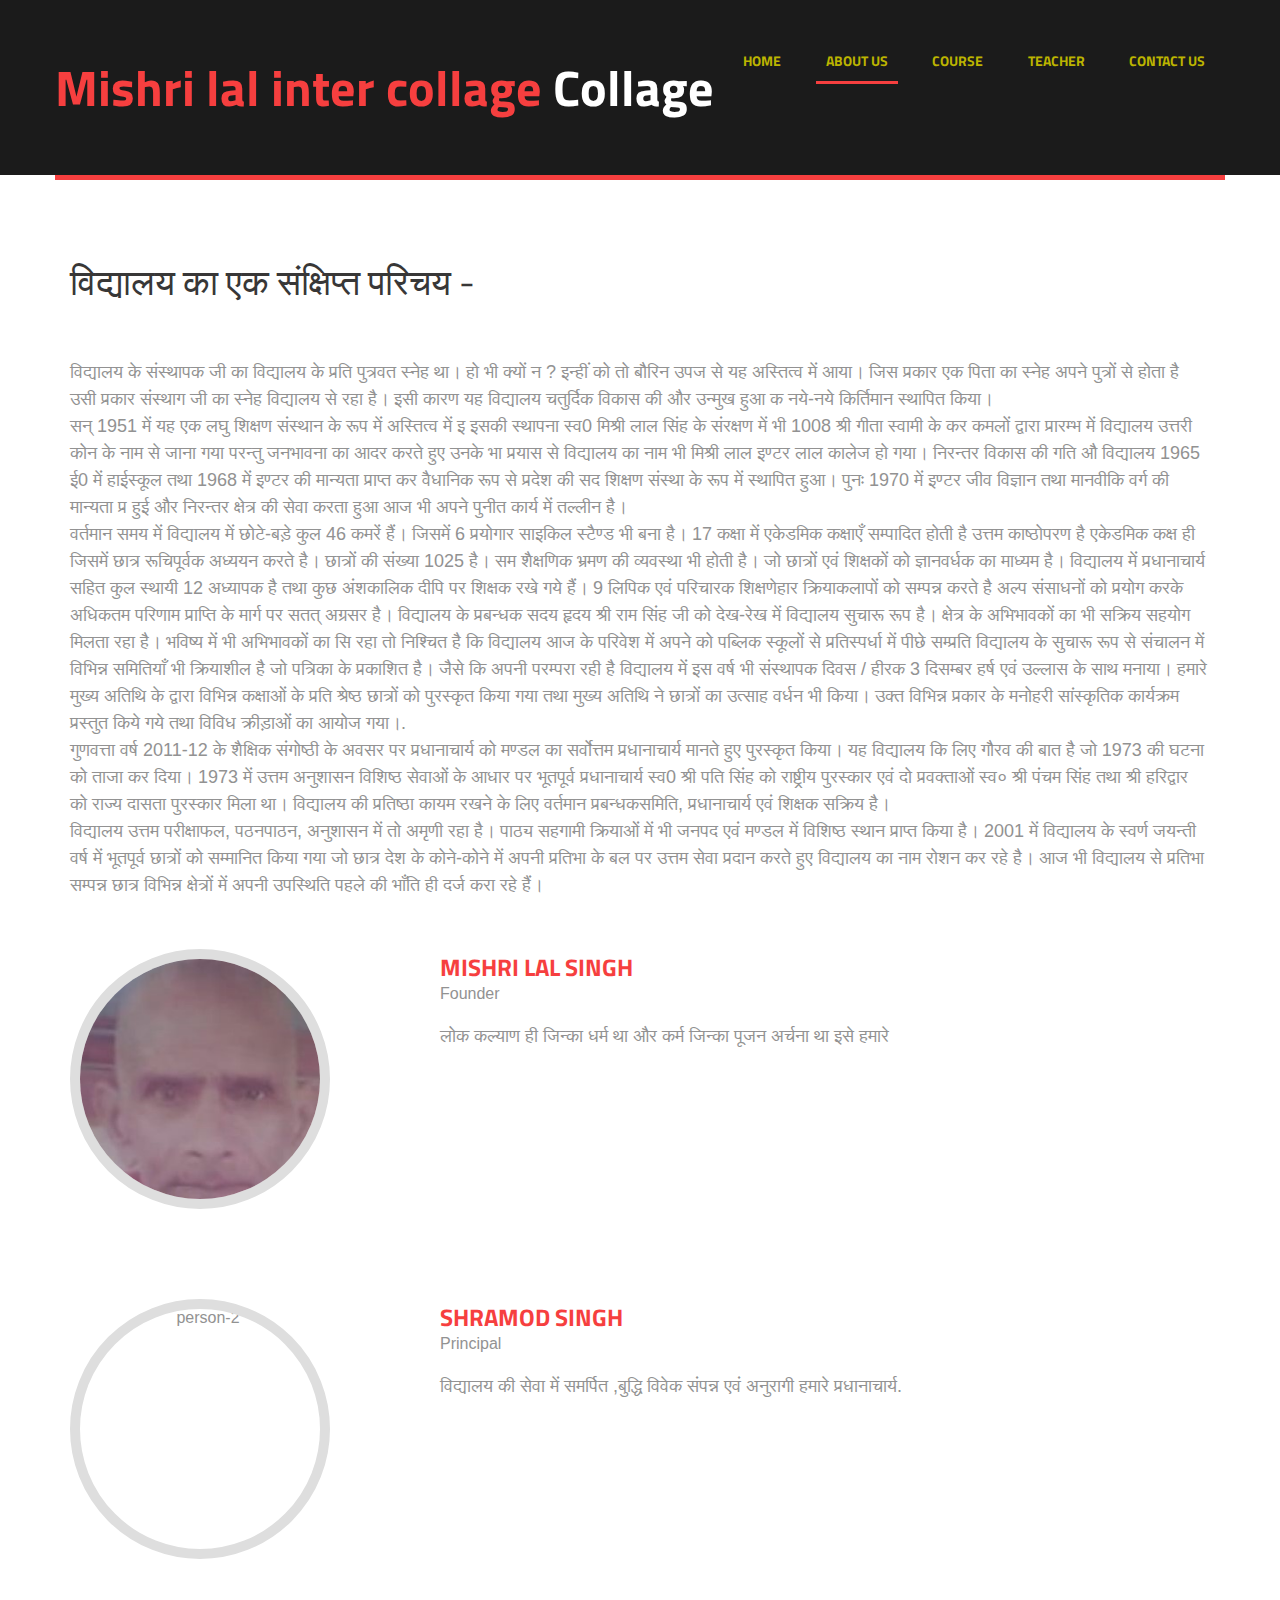
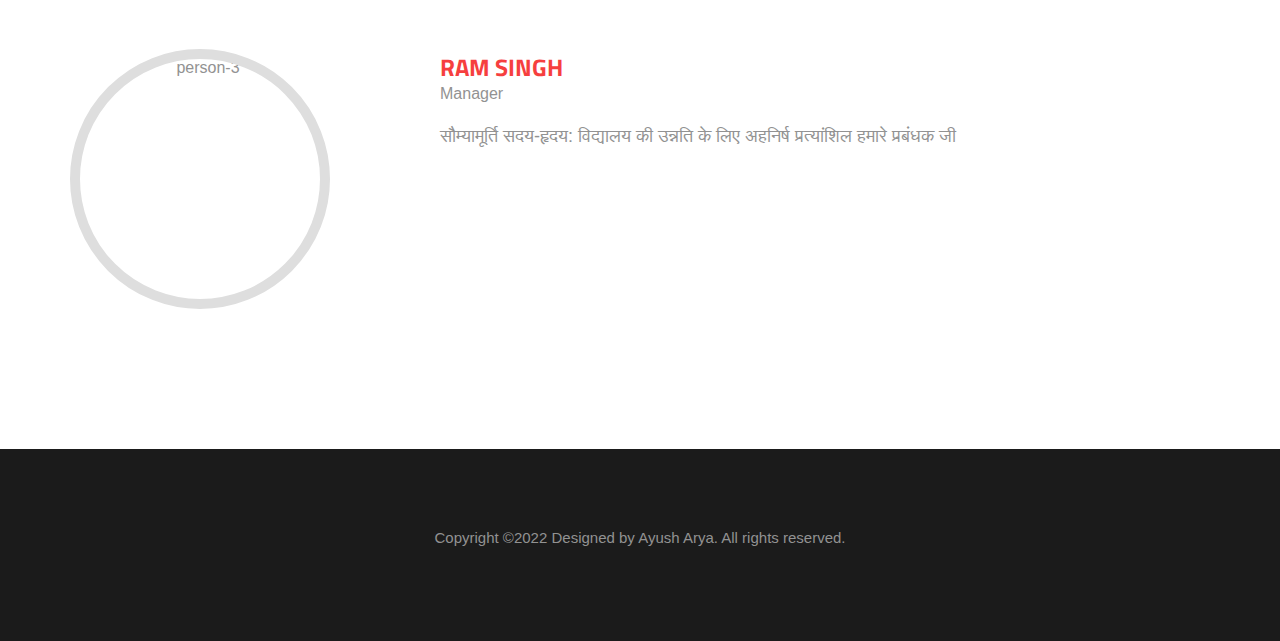
==== commit 159ec4f2: "Update about.html" ====
--- a/about.html
+++ b/about.html
@@ -68,7 +68,7 @@
 						</p>
 
 						<div class="team image-left">
-							<figure class="team-image"><img src="/MLIC/IMG-20220222-WA0016.jpg" alt="person-1"></figure>
+							<figure class="team-image"><img src="IMG-20220222-WA0016.jpg" alt="person-1"></figure>
 							<h3 class="team-name">Mishri Lal Singh </h3>
 							<small class="team-desc">Founder</small>
 							<p>लोक कल्याण ही जिन्का धर्म था और कर्म जिन्का पूजन अर्चना था इसे हमारे</p>
@@ -77,14 +77,14 @@
 
 
 						<div class="team image-left">
-							<figure class="team-image"><img src="/MLIC/IMG-20220222-WA0017.jpg" alt="person-2"></figure>
+							<figure class="team-image"><img src="https://github.com/Ayush01arya/MLIC/raw/main/IMG-20220222-WA0017.jpg" alt="person-2"></figure>
 							<h3 class="team-name">Shramod Singh </h3>
 							<small class="team-desc">Principal</small>
 							<p>विद्यालय की सेवा में समर्पित ,बुद्धि विवेक संपन्न एवं अनुरागी हमारे प्रधानाचार्य.</p>
 
 						</div>
 						<div class="team image-left">
-							<figure class="team-image"><img src="/MLIC/IMG-20220222-WA0011.jpg" alt="person-3"></figure>
+							<figure class="team-image"><img src="https://github.com/Ayush01arya/MLIC/raw/main/IMG-20220222-WA0011.jpg" alt="person-3"></figure>
 							<h3 class="team-name">Ram Singh</h3>
 							<small class="team-desc">Manager</small>
 							<p>सौम्यामूर्ति सदय-हृदय: विद्यालय की उन्नति के लिए अहनिर्ष प्रत्यांशिल हमारे प्रबंधक जी</p>
@@ -115,4 +115,4 @@
 		
 	</body>
 
-</html>+</html>
